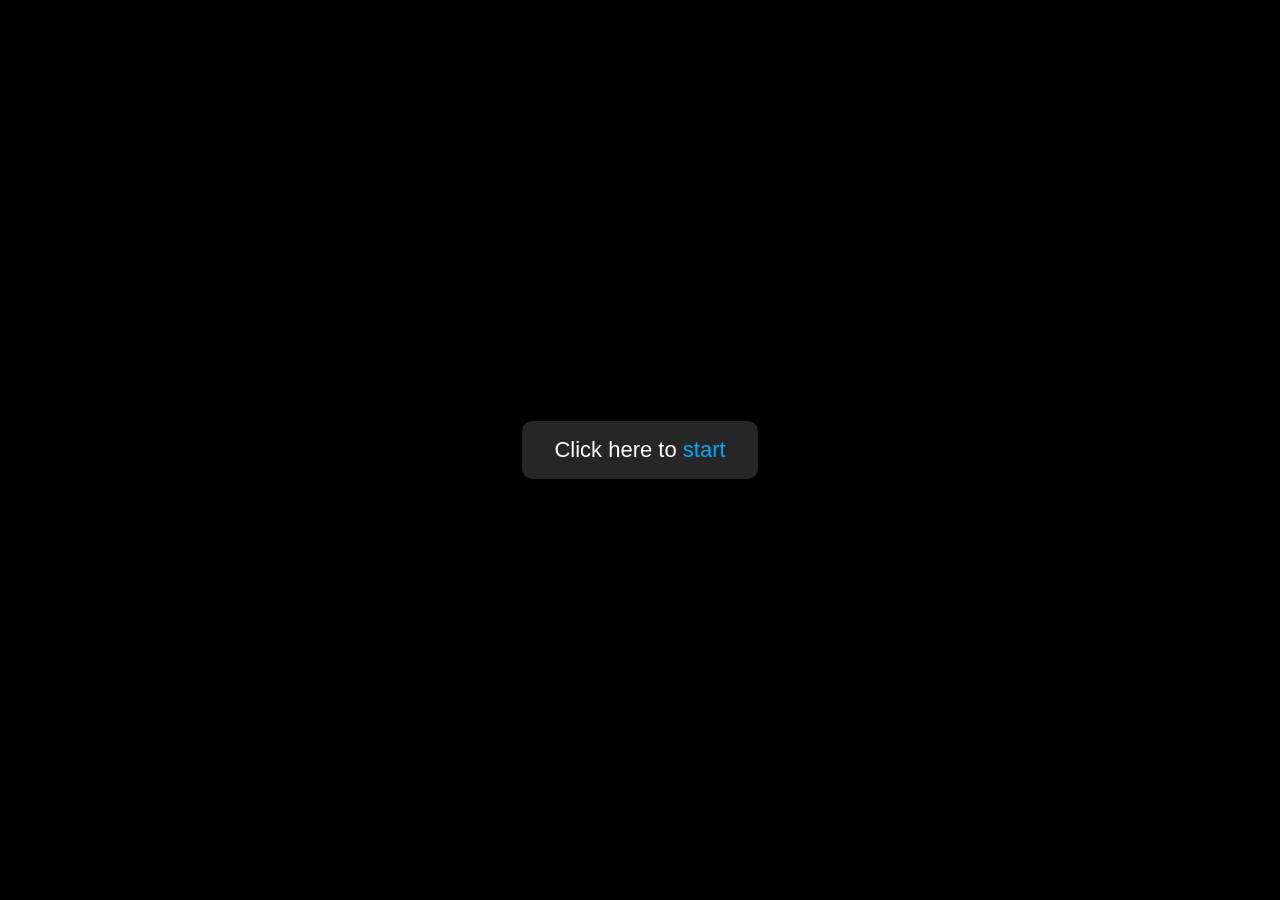
==== index.html @ b2d7a074 "Update index.html" ====
<!DOCTYPE html>
<html lang="en">
<head>
  <meta charset="UTF-8" />
  <meta name="viewport" content="width=device-width, initial-scale=1.0, maximum-scale=1.0, user-scalable=no" />
  <title>My Portfolio</title>
  <link rel="stylesheet" href="styles.css" />
</head>
<body>
  <div class="start-screen">
    <button class="start-button" onclick="startPresentation()">Click here to <span class="blue-text">start</span></button>
  </div>

  <div class="slider-container">
    <div class="slides">
      <img src="00.jpg" alt="Start Slide" />
      <img src="01.jpg" alt="Project 1" />
      <img src="02.jpg" alt="Project 2" />
      <img src="03.jpg" alt="Project 3" />
    </div>

    <div class="controls">
      <button class="zoom-in" onclick="zoomIn()">+</button>
      <button class="zoom-out" onclick="zoomOut()">−</button>
      <button class="fullscreen-toggle" onclick="toggleFullscreen()">⛶</button>
    </div>

    <button class="prev" onclick="prevSlide()">❮</button>
    <button class="next" onclick="nextSlide()">❯</button>
  </div>

  <script src="script.js"></script>
</body>
</html>
---- styles.css ----
body {
  text-align: center;
  background: #000;
  overflow: hidden;
  margin: 0;
}

.slider-container {
  width: 100vw;
  height: 100vh;
  display: flex;
  align-items: center;
  justify-content: center;
  flex-direction: column;
  position: relative;
  overflow: hidden;
}

.slides {
  width: 100%;
  height: 100%;
  display: flex;
  justify-content: center;
  align-items: center;
  position: relative;
}

.slides img {
  width: auto;
  max-width: 100%;
  max-height: 85vh;
  display: none;
  object-fit: contain;
  transition: transform 0.3s ease-in-out;
  z-index: 1;
}

.controls {
  position: absolute;
  bottom: 2%;
  left: 50%;
  transform: translateX(-50%);
  display: flex;
  gap: 15px;
  z-index: 2;
  flex-wrap: wrap;
}

.controls button,
.prev,
.next {
  background: rgba(0, 0, 0, 0.6);
  color: white;
  border: none;
  cursor: pointer;
  padding: 10px 14px;
  font-size: 18px;
  border-radius: 8px;
  transition: background 0.3s ease, transform 0.1s ease;
}

.controls button:hover,
.prev:hover,
.next:hover {
  background: rgba(0, 0, 0, 0.8);
}

.prev,
.next {
  position: absolute;
  top: 50%;
  transform: translateY(-50%);
  z-index: 2;
}

.prev {
  left: 3%;
}

.next {
  right: 3%;
}

.start-screen {
  position: absolute;
  top: 0;
  left: 0;
  width: 100vw;
  height: 100vh;
  background: black;
  display: flex;
  align-items: center;
  justify-content: center;
  flex-direction: column;
  z-index: 10;
}

.start-button {
  background: rgba(255, 255, 255, 0.15);
  color: white;
  padding: 16px 32px;
  border: none;
  border-radius: 10px;
  font-size: 22px;
  cursor: pointer;
  transition: background 0.3s ease;
}

.start-button:hover {
  background: rgba(255, 255, 255, 0.35);
}

.blue-text {
  color: #00aaff;
}

.rotate-message {
  display: none;
  color: #fff;
  font-size: 20px;
  margin-top: 20px;
  animation: blink 1s infinite;
}

@keyframes blink {
  0%, 100% { opacity: 1; }
  50% { opacity: 0.2; }
}

body:not(.visible-controls) .controls,
body:not(.visible-controls) .prev,
body:not(.visible-controls) .next {
  opacity: 0;
  transition: opacity 0.5s ease;
}

body.visible-controls .controls,
body.visible-controls .prev,
body.visible-controls .next {
  opacity: 1;
}

/* موبایل: کنترل سایز فونت */
@media (max-width: 600px) {
  .start-button {
    font-size: 18px;
    padding: 12px 24px;
  }

  .controls button {
    font-size: 16px;
    padding: 8px 10px;
  }

  .rotate-message {
    font-size: 18px;
  }
}
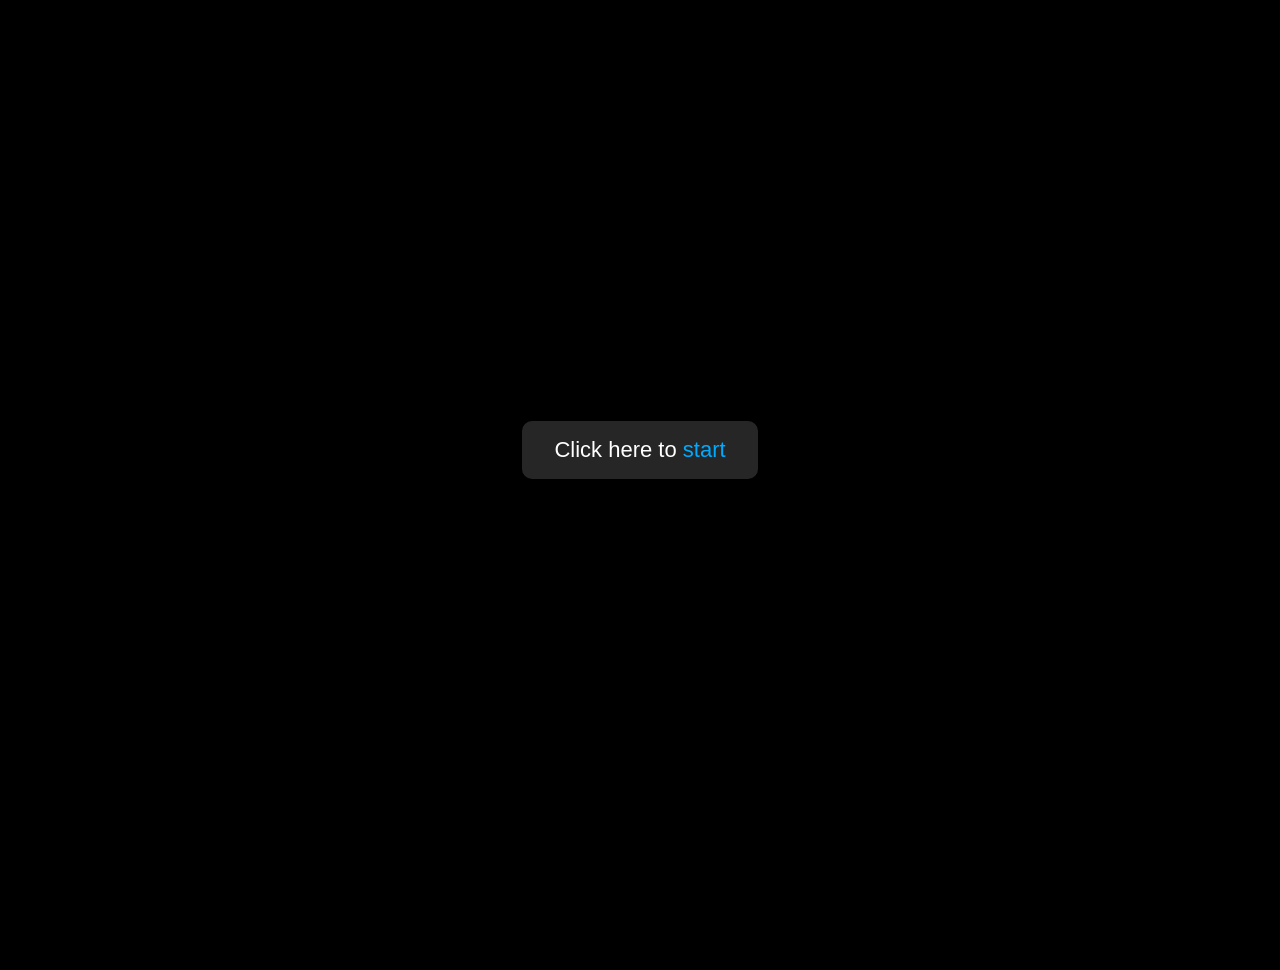
==== commit ebba09bb: "Update index.html" ====
--- a/index.html
+++ b/index.html
@@ -2,13 +2,18 @@
 <html lang="en">
 <head>
   <meta charset="UTF-8" />
-  <meta name="viewport" content="width=device-width, initial-scale=1.0, maximum-scale=1.0, user-scalable=no" />
+  <meta name="viewport" content="width=device-width, initial-scale=1.0"/>
   <title>My Portfolio</title>
   <link rel="stylesheet" href="styles.css" />
 </head>
 <body>
   <div class="start-screen">
     <button class="start-button" onclick="startPresentation()">Click here to <span class="blue-text">start</span></button>
+  </div>
+
+  <div class="rotate-hint" id="rotateHint">
+    <div class="phone-icon">📱</div>
+    <p>لطفاً گوشی خود را بچرخانید</p>
   </div>
 
   <div class="slider-container">
--- a/styles.css
+++ b/styles.css
@@ -3,6 +3,9 @@
   background: #000;
   overflow: hidden;
   margin: 0;
+  touch-action: none;
+  user-select: none;
+  -webkit-user-select: none;
 }
 
 .slider-container {
@@ -27,12 +30,12 @@
 
 .slides img {
   width: auto;
-  max-width: 100%;
-  max-height: 85vh;
+  height: 85vh;
   display: none;
   object-fit: contain;
   transition: transform 0.3s ease-in-out;
   z-index: 1;
+  pointer-events: none;
 }
 
 .controls {
@@ -43,7 +46,6 @@
   display: flex;
   gap: 15px;
   z-index: 2;
-  flex-wrap: wrap;
 }
 
 .controls button,
@@ -54,7 +56,7 @@
   border: none;
   cursor: pointer;
   padding: 10px 14px;
-  font-size: 18px;
+  font-size: 20px;
   border-radius: 8px;
   transition: background 0.3s ease, transform 0.1s ease;
 }
@@ -65,20 +67,20 @@
   background: rgba(0, 0, 0, 0.8);
 }
 
-.prev,
-.next {
+.prev {
   position: absolute;
+  left: 3%;
   top: 50%;
   transform: translateY(-50%);
   z-index: 2;
 }
 
-.prev {
-  left: 3%;
-}
-
 .next {
+  position: absolute;
   right: 3%;
+  top: 50%;
+  transform: translateY(-50%);
+  z-index: 2;
 }
 
 .start-screen {
@@ -88,10 +90,9 @@
   width: 100vw;
   height: 100vh;
   background: black;
-  display: flex;
+  display: none;
   align-items: center;
   justify-content: center;
-  flex-direction: column;
   z-index: 10;
 }
 
@@ -114,19 +115,6 @@
   color: #00aaff;
 }
 
-.rotate-message {
-  display: none;
-  color: #fff;
-  font-size: 20px;
-  margin-top: 20px;
-  animation: blink 1s infinite;
-}
-
-@keyframes blink {
-  0%, 100% { opacity: 1; }
-  50% { opacity: 0.2; }
-}
-
 body:not(.visible-controls) .controls,
 body:not(.visible-controls) .prev,
 body:not(.visible-controls) .next {
@@ -139,20 +127,3 @@
 body.visible-controls .next {
   opacity: 1;
 }
-
-/* موبایل: کنترل سایز فونت */
-@media (max-width: 600px) {
-  .start-button {
-    font-size: 18px;
-    padding: 12px 24px;
-  }
-
-  .controls button {
-    font-size: 16px;
-    padding: 8px 10px;
-  }
-
-  .rotate-message {
-    font-size: 18px;
-  }
-}
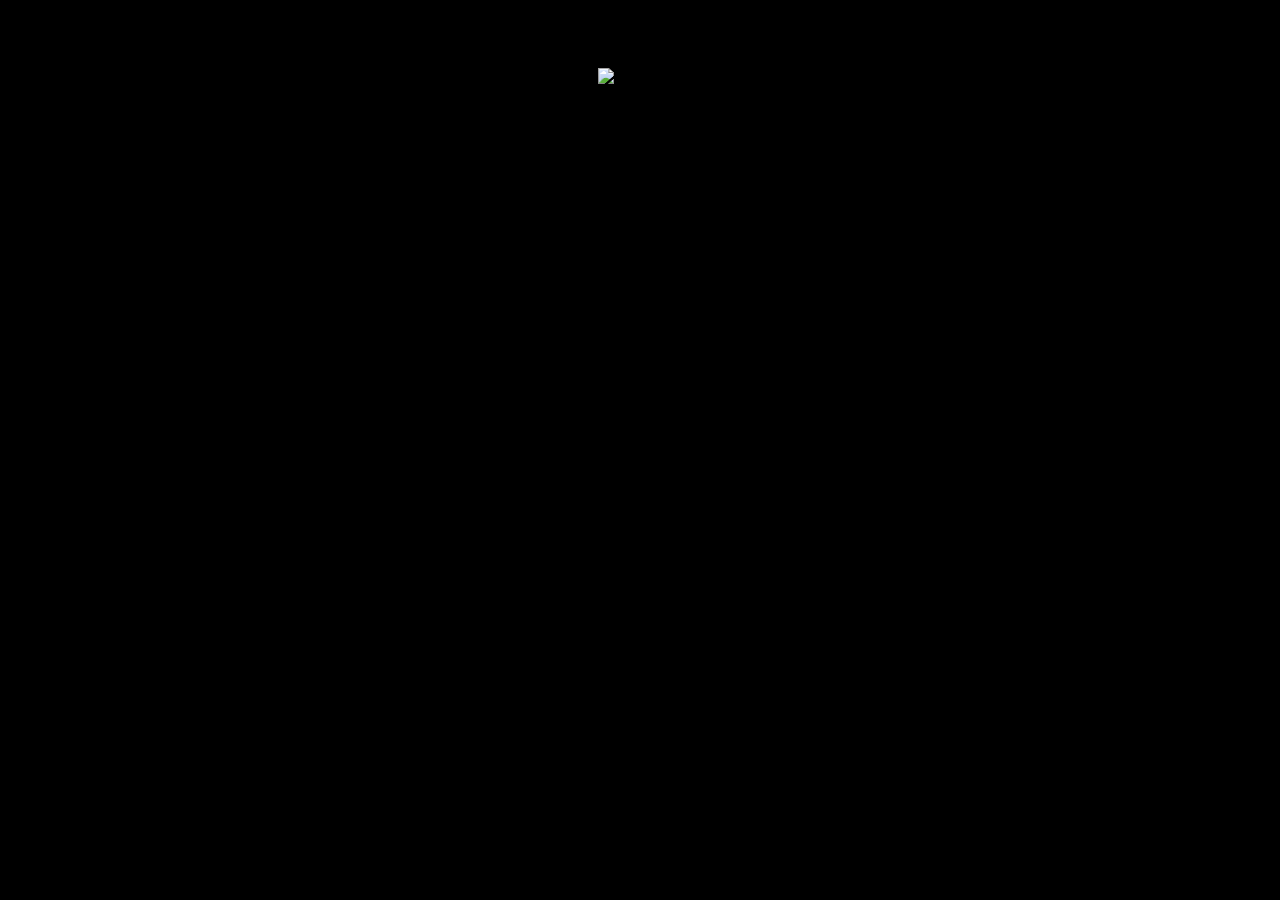
==== commit 23c90e75: "Update index.html" ====
--- a/index.html
+++ b/index.html
@@ -7,12 +7,10 @@
   <link rel="stylesheet" href="styles.css" />
 </head>
 <body>
-  <div class="start-screen">
-    <button class="start-button" onclick="startPresentation()">Click here to <span class="blue-text">start</span></button>
-  </div>
 
+  <!-- هشدار چرخاندن دستگاه -->
   <div class="rotate-hint" id="rotateHint">
-    <div class="phone-icon">📱</div>
+    <div class="phone-icon">🔄</div>
     <p>لطفاً گوشی خود را بچرخانید</p>
   </div>
 
--- a/styles.css
+++ b/styles.css
@@ -3,9 +3,7 @@
   background: #000;
   overflow: hidden;
   margin: 0;
-  touch-action: none;
-  user-select: none;
-  -webkit-user-select: none;
+  touch-action: manipulation;
 }
 
 .slider-container {
@@ -36,6 +34,7 @@
   transition: transform 0.3s ease-in-out;
   z-index: 1;
   pointer-events: none;
+  user-select: none;
 }
 
 .controls {
@@ -127,3 +126,33 @@
 body.visible-controls .next {
   opacity: 1;
 }
+
+/* Hint when iOS device in portrait mode */
+.rotate-hint {
+  position: absolute;
+  top: 0;
+  left: 0;
+  background: black;
+  color: white;
+  width: 100vw;
+  height: 100vh;
+  z-index: 20;
+  display: none;
+  flex-direction: column;
+  justify-content: center;
+  align-items: center;
+  font-size: 20px;
+  text-align: center;
+  padding: 20px;
+}
+
+.phone-icon {
+  font-size: 80px;
+  animation: blink 1s infinite;
+  margin-bottom: 20px;
+}
+
+@keyframes blink {
+  0%, 100% { opacity: 1; }
+  50% { opacity: 0.3; }
+}
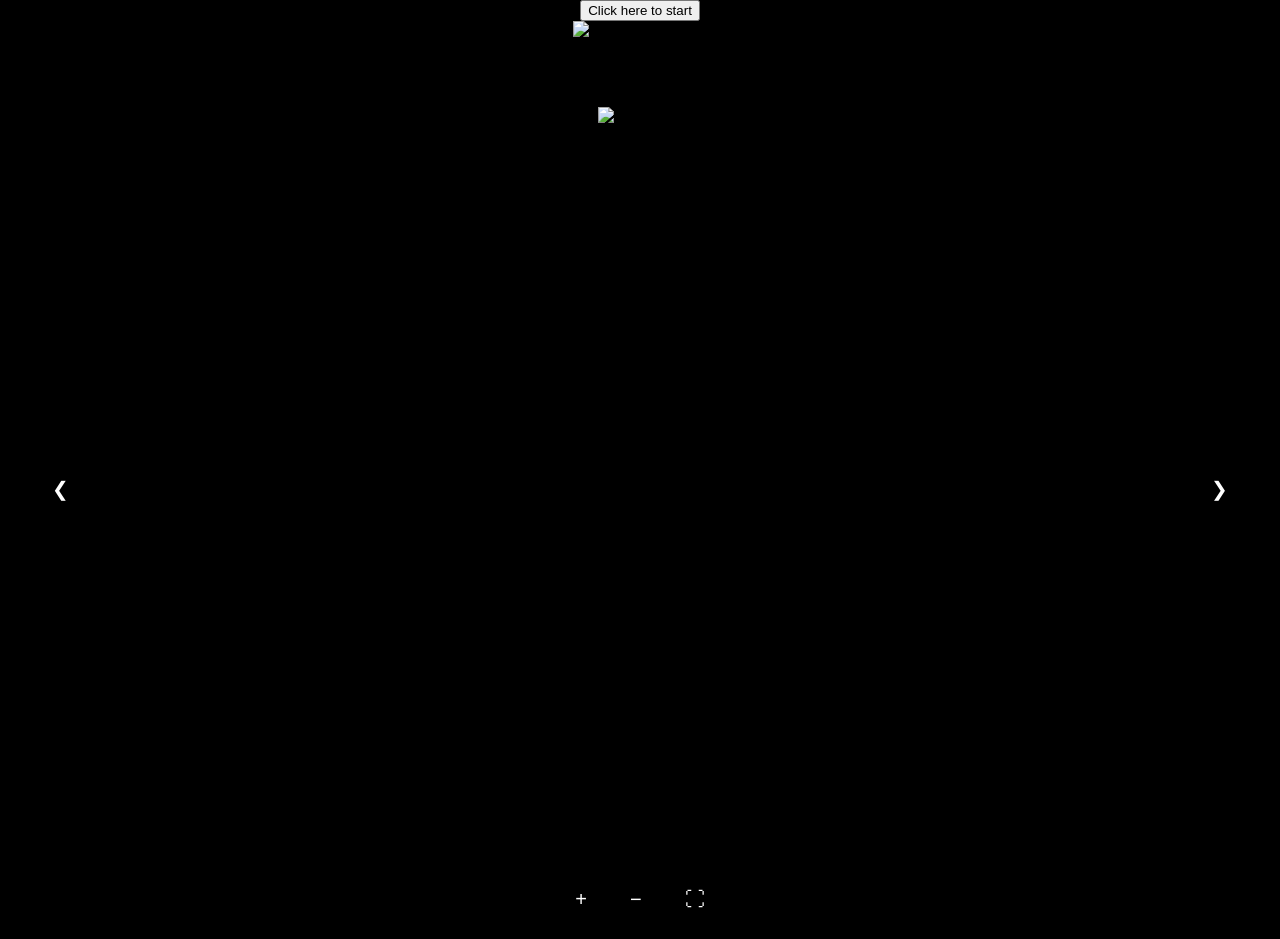
==== commit 0ed984f2: "Update index.html" ====
--- a/index.html
+++ b/index.html
@@ -7,11 +7,11 @@
   <link rel="stylesheet" href="styles.css" />
 </head>
 <body>
-
-  <!-- هشدار چرخاندن دستگاه -->
-  <div class="rotate-hint" id="rotateHint">
-    <div class="phone-icon">🔄</div>
-    <p>لطفاً گوشی خود را بچرخانید</p>
+  <div class="start-screen">
+    <button class="start-button" onclick="startPresentation()">Click here to <span class="blue-text">start</span></button>
+    <div class="rotate-icon" id="rotateIcon">
+      <img src="rotate-phone-blue.svg" alt="Rotate Phone Icon" />
+    </div>
   </div>
 
   <div class="slider-container">
--- a/styles.css
+++ b/styles.css
@@ -82,62 +82,16 @@
   z-index: 2;
 }
 
-.start-screen {
-  position: absolute;
-  top: 0;
-  left: 0;
-  width: 100vw;
-  height: 100vh;
-  background: black;
-  display: none;
-  align-items: center;
-  justify-content: center;
-  z-index: 10;
-}
-
-.start-button {
-  background: rgba(255, 255, 255, 0.15);
-  color: white;
-  padding: 16px 32px;
-  border: none;
-  border-radius: 10px;
-  font-size: 22px;
-  cursor: pointer;
-  transition: background 0.3s ease;
-}
-
-.start-button:hover {
-  background: rgba(255, 255, 255, 0.35);
-}
-
-.blue-text {
-  color: #00aaff;
-}
-
-body:not(.visible-controls) .controls,
-body:not(.visible-controls) .prev,
-body:not(.visible-controls) .next {
-  opacity: 0;
-  transition: opacity 0.5s ease;
-}
-
-body.visible-controls .controls,
-body.visible-controls .prev,
-body.visible-controls .next {
-  opacity: 1;
-}
-
-/* Hint when iOS device in portrait mode */
 .rotate-hint {
   position: absolute;
   top: 0;
   left: 0;
   background: black;
-  color: white;
+  color: #00aaff;
   width: 100vw;
   height: 100vh;
   z-index: 20;
-  display: none;
+  display: flex;
   flex-direction: column;
   justify-content: center;
   align-items: center;
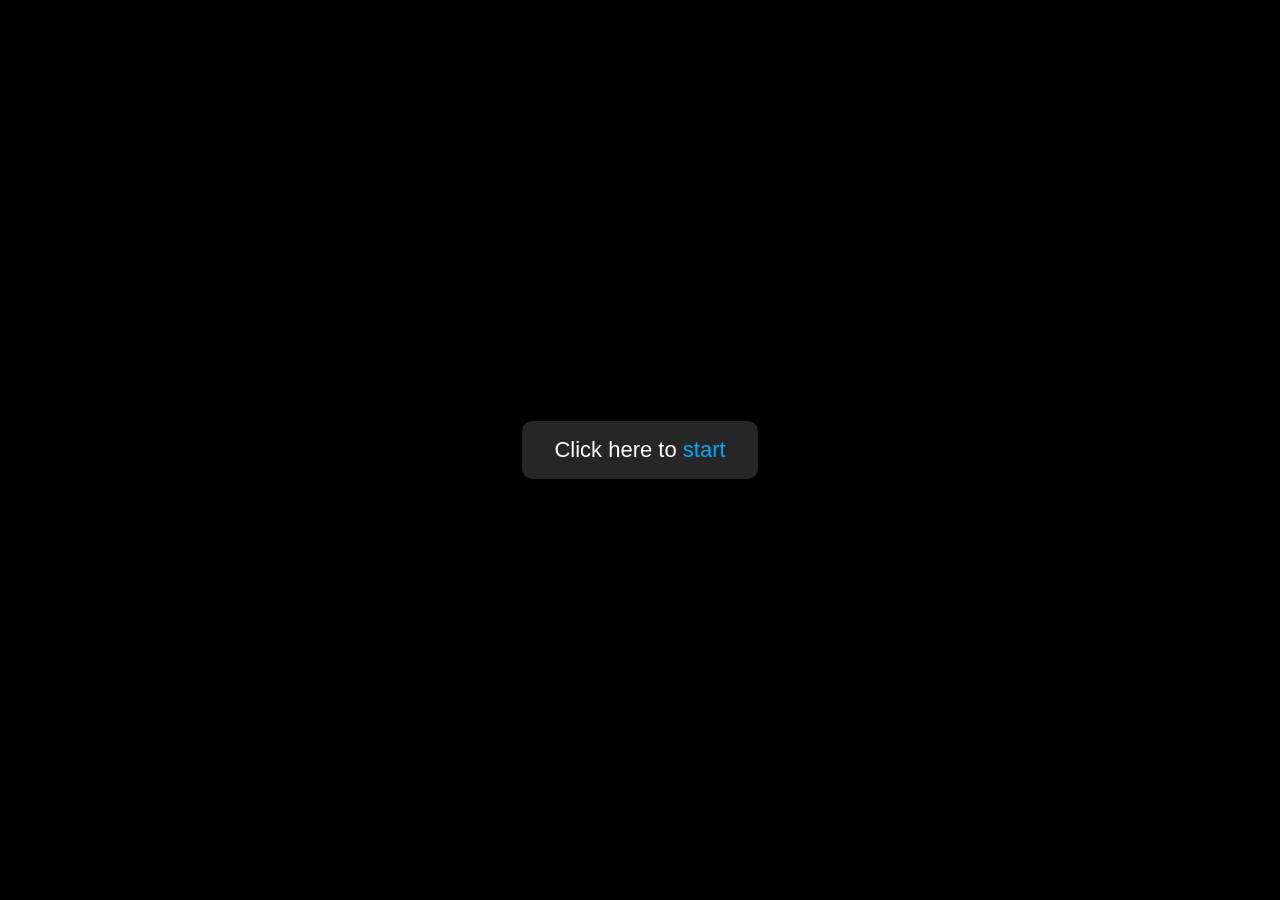
==== commit 4261aa04: "Update index.html" ====
--- a/index.html
+++ b/index.html
@@ -7,11 +7,13 @@
   <link rel="stylesheet" href="styles.css" />
 </head>
 <body>
-  <div class="start-screen">
-    <button class="start-button" onclick="startPresentation()">Click here to <span class="blue-text">start</span></button>
-    <div class="rotate-icon" id="rotateIcon">
-      <img src="rotate-phone-blue.svg" alt="Rotate Phone Icon" />
-    </div>
+  <div class="start-screen" id="startScreen">
+    <button class="start-button" id="startButton" onclick="startPresentation()">
+      Click here to <span class="blue-text">start</span>
+    </button>
+
+    <!-- آیکون فقط برای موبایل -->
+    <div id="rotateIcon" class="rotate-icon">📱</div>
   </div>
 
   <div class="slider-container">
--- a/styles.css
+++ b/styles.css
@@ -82,31 +82,66 @@
   z-index: 2;
 }
 
-.rotate-hint {
+.start-screen {
   position: absolute;
   top: 0;
   left: 0;
-  background: black;
-  color: #00aaff;
   width: 100vw;
   height: 100vh;
-  z-index: 20;
-  display: flex;
+  background: black;
+  display: none;
+  align-items: center;
+  justify-content: center;
+  z-index: 10;
   flex-direction: column;
-  justify-content: center;
-  align-items: center;
-  font-size: 20px;
-  text-align: center;
-  padding: 20px;
 }
 
-.phone-icon {
-  font-size: 80px;
-  animation: blink 1s infinite;
-  margin-bottom: 20px;
+.start-button {
+  background: rgba(255, 255, 255, 0.15);
+  color: white;
+  padding: 16px 32px;
+  border: none;
+  border-radius: 10px;
+  font-size: 22px;
+  cursor: pointer;
+  transition: background 0.3s ease;
 }
 
-@keyframes blink {
+.start-button:hover {
+  background: rgba(255, 255, 255, 0.35);
+}
+
+.blue-text {
+  color: #00aaff;
+}
+
+body:not(.visible-controls) .controls,
+body:not(.visible-controls) .prev,
+body:not(.visible-controls) .next {
+  opacity: 0;
+  transition: opacity 0.5s ease;
+}
+
+body.visible-controls .controls,
+body.visible-controls .prev,
+body.visible-controls .next {
+  opacity: 1;
+}
+
+/* آیکون چرخاندن گوشی (موبایل/تبلت) */
+.rotate-icon {
+  display: none;
+  animation: blink-slow 2s infinite;
+}
+
+.rotate-icon img {
+  width: 64px;
+  height: auto;
+  filter: drop-shadow(0 0 4px #00aaff);
+  user-select: none;
+}
+
+@keyframes blink-slow {
   0%, 100% { opacity: 1; }
   50% { opacity: 0.3; }
 }
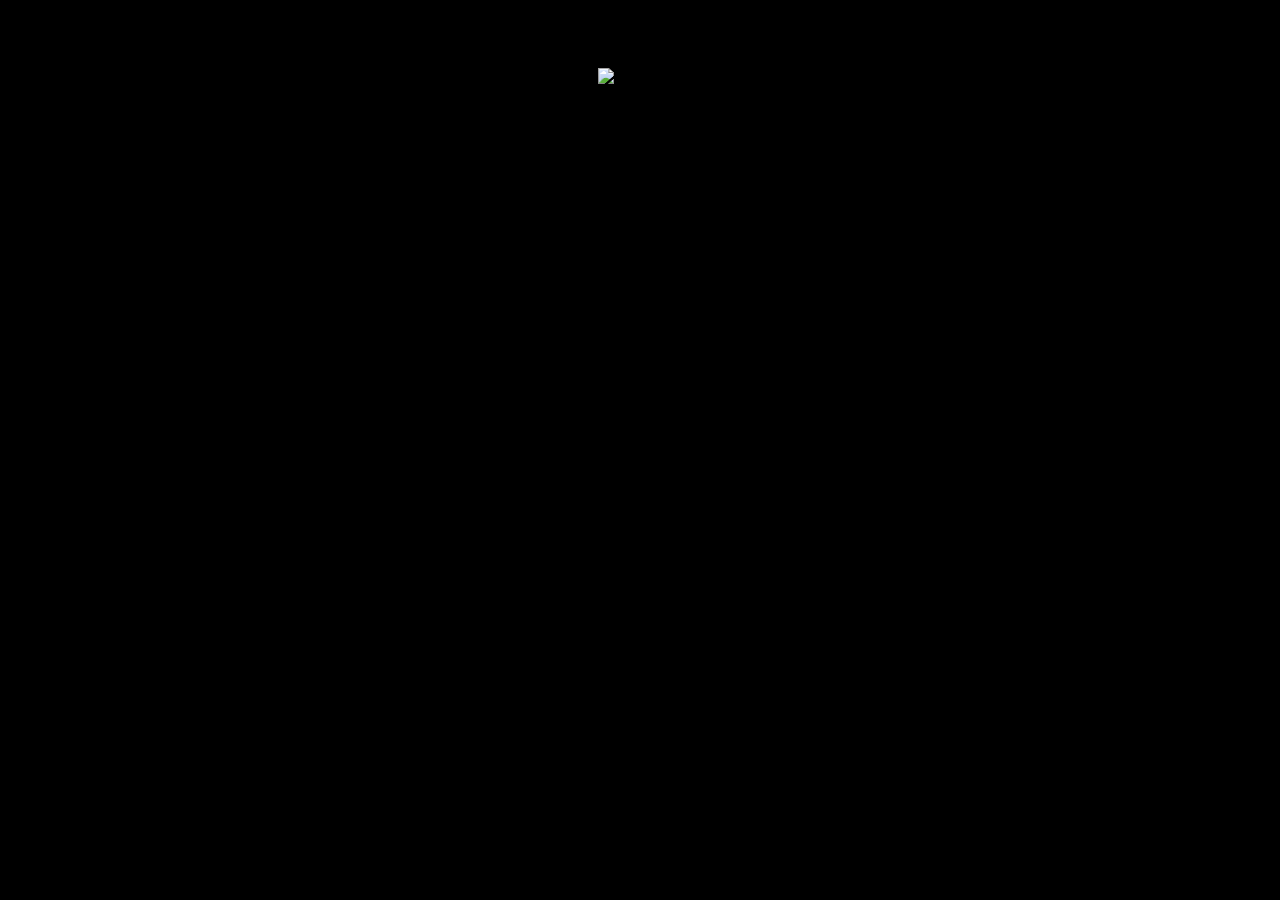
==== commit d5752055: "Update index.html" ====
--- a/index.html
+++ b/index.html
@@ -2,18 +2,17 @@
 <html lang="en">
 <head>
   <meta charset="UTF-8" />
-  <meta name="viewport" content="width=device-width, initial-scale=1.0"/>
+  <meta name="viewport" content="width=device-width, initial-scale=1, maximum-scale=1, user-scalable=no, viewport-fit=cover" />
   <title>My Portfolio</title>
   <link rel="stylesheet" href="styles.css" />
 </head>
 <body>
-  <div class="start-screen" id="startScreen">
-    <button class="start-button" id="startButton" onclick="startPresentation()">
-      Click here to <span class="blue-text">start</span>
-    </button>
-
-    <!-- آیکون فقط برای موبایل -->
-    <div id="rotateIcon" class="rotate-icon">📱</div>
+  <div class="start-screen">
+    <!-- موبایل و تبلت: نمایش لوگو چرخش گوشی چشمک زن -->
+    <img src="rotate-blue.png" alt="Rotate your device" class="rotate-icon" />
+    
+    <!-- ویندوز و دسکتاپ: دکمه استارت -->
+    <button class="start-button" onclick="startPresentation()">Click here to <span class="blue-text">start</span></button>
   </div>
 
   <div class="slider-container">
--- a/styles.css
+++ b/styles.css
@@ -3,7 +3,6 @@
   background: #000;
   overflow: hidden;
   margin: 0;
-  touch-action: manipulation;
 }
 
 .slider-container {
@@ -33,8 +32,6 @@
   object-fit: contain;
   transition: transform 0.3s ease-in-out;
   z-index: 1;
-  pointer-events: none;
-  user-select: none;
 }
 
 .controls {
@@ -92,8 +89,8 @@
   display: none;
   align-items: center;
   justify-content: center;
+  flex-direction: column;
   z-index: 10;
-  flex-direction: column;
 }
 
 .start-button {
@@ -128,20 +125,34 @@
   opacity: 1;
 }
 
-/* آیکون چرخاندن گوشی (موبایل/تبلت) */
+/* 🔵 آیکون چرخش گوشی با چشمک آهسته */
 .rotate-icon {
   display: none;
-  animation: blink-slow 2s infinite;
+  width: 80px;
+  height: auto;
+  animation: blink 2s infinite;
+  filter: drop-shadow(0 0 4px #00aaff);
 }
 
-.rotate-icon img {
-  width: 64px;
-  height: auto;
-  filter: drop-shadow(0 0 4px #00aaff);
-  user-select: none;
+/* چشمک زدن */
+@keyframes blink {
+  0%, 100% { opacity: 1; }
+  50% { opacity: 0.2; }
 }
 
-@keyframes blink-slow {
-  0%, 100% { opacity: 1; }
-  50% { opacity: 0.3; }
+/* نمایش آیکون در موبایل و پنهان کردن دکمه */
+@media (max-width: 768px) {
+  .start-button {
+    display: none;
+  }
+
+  .rotate-icon {
+    display: block;
+  }
 }
+
+/* جلوگیری از pinch zoom در موبایل */
+html, body {
+  touch-action: manipulation;
+  overscroll-behavior: none;
+}
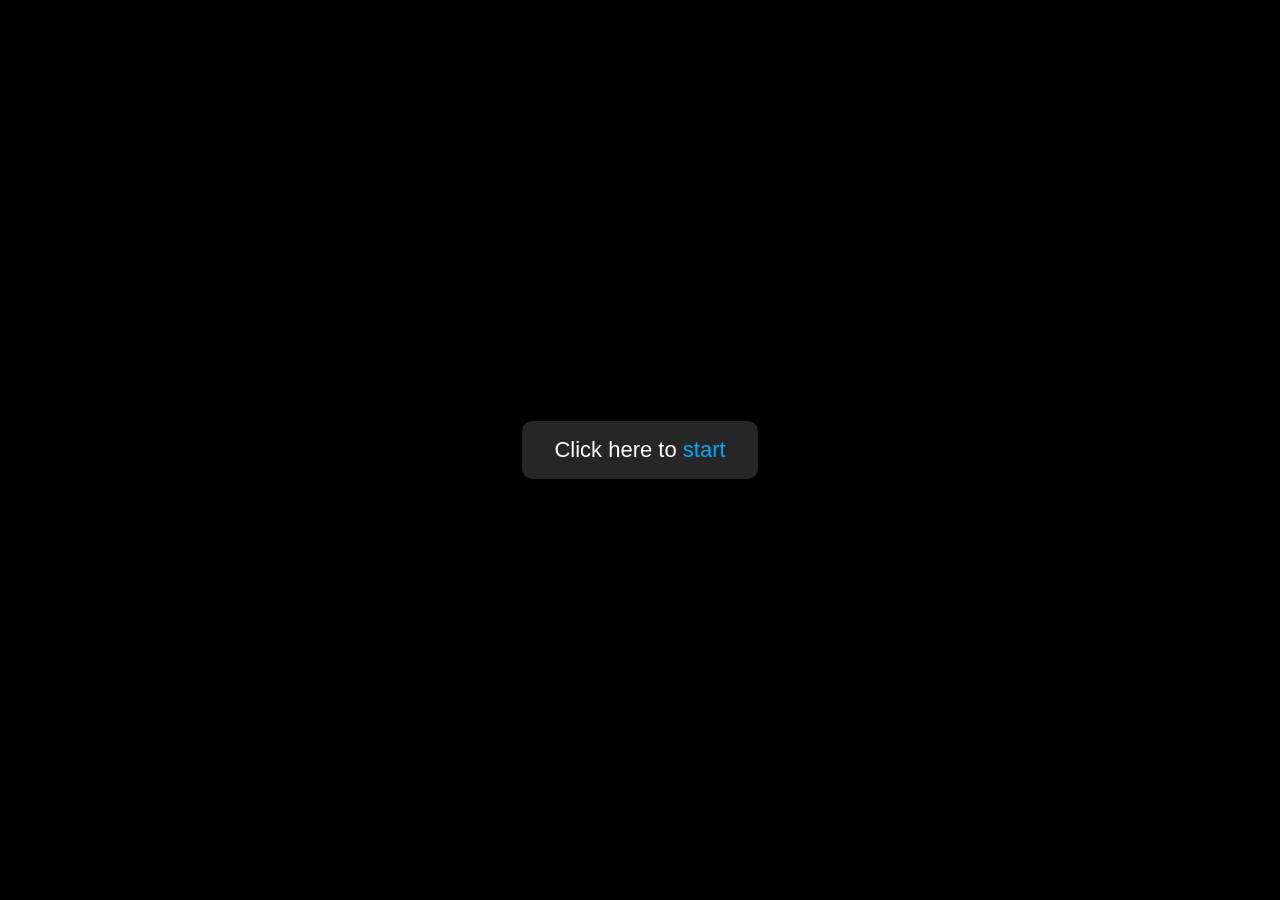
==== commit c3d16f17: "Update index.html" ====
--- a/index.html
+++ b/index.html
@@ -1,38 +1,36 @@
 <!DOCTYPE html>
 <html lang="en">
 <head>
-  <meta charset="UTF-8" />
-  <meta name="viewport" content="width=device-width, initial-scale=1, maximum-scale=1, user-scalable=no, viewport-fit=cover" />
-  <title>My Portfolio</title>
-  <link rel="stylesheet" href="styles.css" />
+<meta charset="UTF-8" />
+<meta name="viewport" content="width=device-width, initial-scale=1, maximum-scale=1, user-scalable=no, viewport-fit=cover" />
+<title>Portfolio Fullscreen</title>
+<link rel="stylesheet" href="styles.css" />
 </head>
 <body>
-  <div class="start-screen">
-    <!-- موبایل و تبلت: نمایش لوگو چرخش گوشی چشمک زن -->
-    <img src="rotate-blue.png" alt="Rotate your device" class="rotate-icon" />
-    
-    <!-- ویندوز و دسکتاپ: دکمه استارت -->
-    <button class="start-button" onclick="startPresentation()">Click here to <span class="blue-text">start</span></button>
+
+<div class="start-screen">
+  <img src="rotate-blue.png" alt="Rotate your device" class="rotate-icon" />
+  <button class="start-button" onclick="startPresentation()">Click here to <span class="blue-text">start</span></button>
+</div>
+
+<div class="slider-container">
+  <div class="slides">
+    <img src="00.jpg" alt="Start Slide" />
+    <img src="01.jpg" alt="Project 1" />
+    <img src="02.jpg" alt="Project 2" />
+    <img src="03.jpg" alt="Project 3" />
   </div>
 
-  <div class="slider-container">
-    <div class="slides">
-      <img src="00.jpg" alt="Start Slide" />
-      <img src="01.jpg" alt="Project 1" />
-      <img src="02.jpg" alt="Project 2" />
-      <img src="03.jpg" alt="Project 3" />
-    </div>
-
-    <div class="controls">
-      <button class="zoom-in" onclick="zoomIn()">+</button>
-      <button class="zoom-out" onclick="zoomOut()">−</button>
-      <button class="fullscreen-toggle" onclick="toggleFullscreen()">⛶</button>
-    </div>
-
-    <button class="prev" onclick="prevSlide()">❮</button>
-    <button class="next" onclick="nextSlide()">❯</button>
+  <div class="controls">
+    <button class="zoom-in" onclick="zoomIn()">+</button>
+    <button class="zoom-out" onclick="zoomOut()">−</button>
+    <button class="fullscreen-toggle" onclick="toggleFullscreen()">⛶</button>
   </div>
 
-  <script src="script.js"></script>
+  <button class="prev" onclick="prevSlide()">❮</button>
+  <button class="next" onclick="nextSlide()">❯</button>
+</div>
+
+<script src="script.js"></script>
 </body>
 </html>
--- a/styles.css
+++ b/styles.css
@@ -1,19 +1,32 @@
-body {
+/* ریست اولیه */
+* {
+  margin: 0;
+  padding: 0;
+  box-sizing: border-box;
+}
+
+html, body {
+  width: 100vw;
+  height: 100vh;
+  overflow: hidden;
+  background: #000;
   text-align: center;
-  background: #000;
-  overflow: hidden;
-  margin: 0;
+  -webkit-touch-callout: none; /* جلوگیری از منو روی آیفون */
+  -webkit-user-select: none;
+  -ms-user-select: none;
+  user-select: none;
+  touch-action: manipulation;
+  overscroll-behavior: none;
 }
 
 .slider-container {
   width: 100vw;
   height: 100vh;
   display: flex;
+  justify-content: center;
   align-items: center;
-  justify-content: center;
-  flex-direction: column;
+  overflow: hidden;
   position: relative;
-  overflow: hidden;
 }
 
 .slides {
@@ -26,12 +39,12 @@
 }
 
 .slides img {
-  width: auto;
-  height: 85vh;
+  max-width: 100vw;
+  max-height: 100vh;
+  object-fit: contain;
   display: none;
-  object-fit: contain;
   transition: transform 0.3s ease-in-out;
-  z-index: 1;
+  margin: auto;
 }
 
 .controls {
@@ -41,7 +54,7 @@
   transform: translateX(-50%);
   display: flex;
   gap: 15px;
-  z-index: 2;
+  z-index: 10;
 }
 
 .controls button,
@@ -55,6 +68,7 @@
   font-size: 20px;
   border-radius: 8px;
   transition: background 0.3s ease, transform 0.1s ease;
+  user-select: none;
 }
 
 .controls button:hover,
@@ -68,7 +82,7 @@
   left: 3%;
   top: 50%;
   transform: translateY(-50%);
-  z-index: 2;
+  z-index: 10;
 }
 
 .next {
@@ -76,9 +90,10 @@
   right: 3%;
   top: 50%;
   transform: translateY(-50%);
-  z-index: 2;
+  z-index: 10;
 }
 
+/* صفحه شروع */
 .start-screen {
   position: absolute;
   top: 0;
@@ -86,13 +101,14 @@
   width: 100vw;
   height: 100vh;
   background: black;
-  display: none;
+  display: flex;
   align-items: center;
   justify-content: center;
+  z-index: 20;
   flex-direction: column;
-  z-index: 10;
 }
 
+/* دکمه شروع در دسکتاپ */
 .start-button {
   background: rgba(255, 255, 255, 0.15);
   color: white;
@@ -112,6 +128,38 @@
   color: #00aaff;
 }
 
+/* آیکون چرخش گوشی (Rotate Icon) */
+.rotate-icon {
+  width: 120px;
+  height: 120px;
+  filter: brightness(0) saturate(100%) invert(27%) sepia(90%) saturate(2246%) hue-rotate(189deg) brightness(89%) contrast(87%);
+  animation: blinkRotate 2s infinite ease-in-out;
+}
+
+/* انیمیشن چشمک زدن */
+@keyframes blinkRotate {
+  0%, 100% { opacity: 1; }
+  50% { opacity: 0.3; }
+}
+
+/* مخفی کردن دکمه شروع در موبایل و تبلت */
+@media screen and (max-width: 1024px) {
+  .start-button {
+    display: none;
+  }
+  .rotate-icon {
+    display: block;
+  }
+}
+
+/* مخفی کردن آیکون چرخش در دسکتاپ */
+@media screen and (min-width: 1025px) {
+  .rotate-icon {
+    display: none;
+  }
+}
+
+/* مخفی کردن کنترل‌ها در حالت شروع */
 body:not(.visible-controls) .controls,
 body:not(.visible-controls) .prev,
 body:not(.visible-controls) .next {
@@ -125,34 +173,12 @@
   opacity: 1;
 }
 
-/* 🔵 آیکون چرخش گوشی با چشمک آهسته */
-.rotate-icon {
-  display: none;
-  width: 80px;
-  height: auto;
-  animation: blink 2s infinite;
-  filter: drop-shadow(0 0 4px #00aaff);
-}
-
-/* چشمک زدن */
-@keyframes blink {
-  0%, 100% { opacity: 1; }
-  50% { opacity: 0.2; }
-}
-
-/* نمایش آیکون در موبایل و پنهان کردن دکمه */
-@media (max-width: 768px) {
-  .start-button {
-    display: none;
+/* رفع مشکل نوار مرورگر در حالت افقی موبایل (سافاری و دیگر مرورگرها) */
+@supports (-webkit-touch-callout: none) {
+  body, html {
+    height: -webkit-fill-available;
   }
-
-  .rotate-icon {
-    display: block;
+  .slider-container {
+    height: -webkit-fill-available;
   }
 }
-
-/* جلوگیری از pinch zoom در موبایل */
-html, body {
-  touch-action: manipulation;
-  overscroll-behavior: none;
-}
